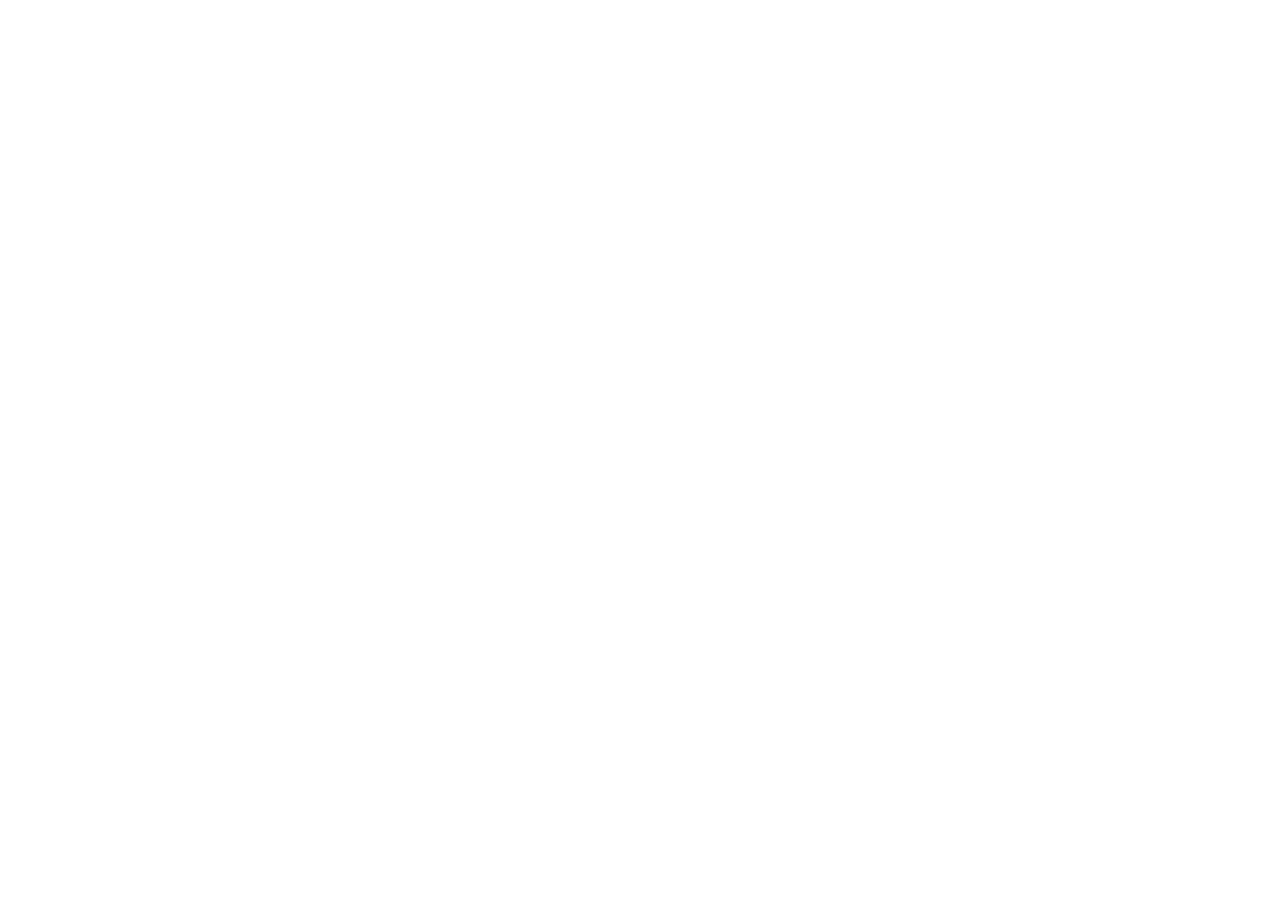
==== dragon-almanac.html @ 499f3630 "added seperate pages" ====
<!DOCTYPE html>
<html lang="en">
<head>
  <meta charset="UTF-8">
  <meta name="viewport" content="width=device-width, initial-scale=1.0">
  <title>Dragon Almanac</title>
</head>
<body>
  
</body>
</html>
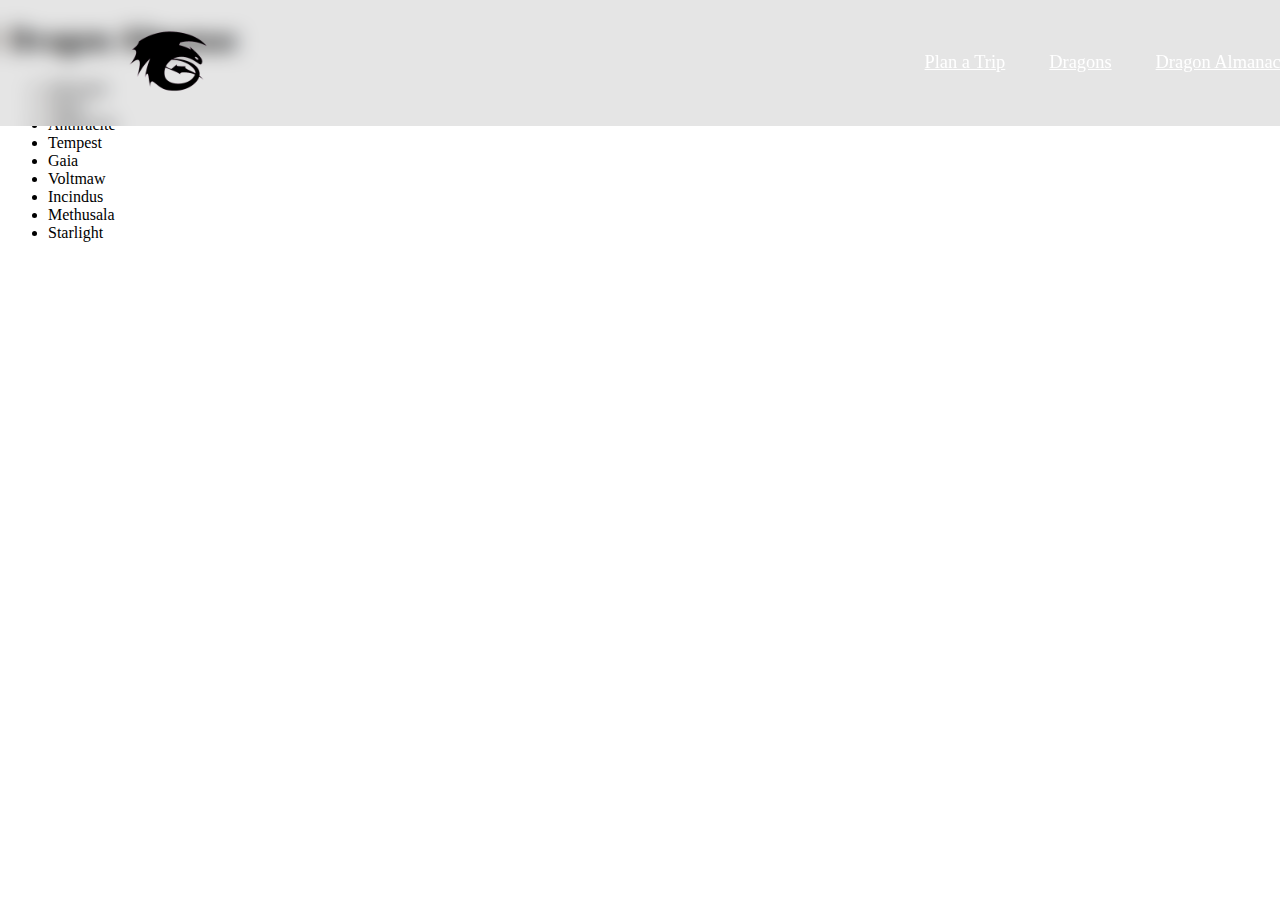
==== commit 317c1b67: "starting layout" ====
--- a/dragon-almanac.html
+++ b/dragon-almanac.html
@@ -4,8 +4,54 @@
   <meta charset="UTF-8">
   <meta name="viewport" content="width=device-width, initial-scale=1.0">
   <title>Dragon Almanac</title>
+
+  <!-- Stylesheet Links -->
+  <link rel="stylesheet" href="css/dragon-almanac/main.css">
+  <link rel="stylesheet" href="css/main/nav.css">
+
+  <!-- Media Queries -->
+  <link rel="stylesheet" href="css/media-queries/nav-media.css">
+
+  <!-- Misc -->
+    <link href='https://unpkg.com/boxicons@2.1.4/css/boxicons.min.css' rel='stylesheet'>
 </head>
 <body>
-  
+  <!-- Navbar -->
+  <header class="head-wrap">
+    <a href="#"><img class="logo" src="images/logo.jpg" alt="Dragon Logo"></a>
+
+    <input type="checkbox" id="check">
+    <label for="check" class="icons">
+      <i class='bx bx-menu' id="menu-icon"></i>
+      <i class='bx bx-x' id="close-icon"></i>
+    </label>
+
+    <nav class="navbar" >
+      <a href="#" class="nav-items">Plan a Trip</a>
+      <a href="#dragons" class="nav-items">Dragons</a>
+      <a href="#" class="nav-items">Dragon Almanac</a>   
+      <a href="#" class="nav-items">Support Us</a>
+    </nav>
+  </header>
+  <!-- Dragon Names Side nav -->
+    <main class="wrapper">
+      <div class="dragon-names-wrap">
+        <h1>Dragon Almanac</h1>
+          <ul class="drago-name">
+            <li class="dragons">Infernum</li>
+            <li class="dragons">Sprite</li>
+            <li class="dragons">Anthracite</li>
+            <li class="dragons">Tempest</li>
+            <li class="dragons">Gaia</li>
+            <li class="dragons">Voltmaw</li>
+            <li class="dragons">Incindus</li>
+            <li class="dragons">Methusala</li>
+            <li class="dragons">Starlight</li>
+          </ul>
+      </div>
+    </main>
+
+
+    <!-- Footer -->
 </body>
 </html>--- a/css/main/nav.css
+++ b/css/main/nav.css
@@ -0,0 +1,72 @@
+/* Navbar Styles */
+.head-wrap{
+  position: absolute;
+  top: 0;
+  left: 0;
+  width: 100%;
+  padding: 1.3rem 10%;
+
+  /* Sets the nav wrapper as a flex item */
+  display: flex;
+  justify-content: space-between;
+  align-items: center;
+  
+  /* Z index makes sure the content is on top of everything else */
+  z-index: 100;
+}
+
+.head-wrap::before{
+  content: '';
+  position: absolute;
+
+  top: 0;
+  left: 0;
+  width: 100%;
+  height: 100%;
+
+  background: rgba(0, 0, 0, .1);
+  backdrop-filter: blur(10px);
+  z-index: -1;
+}
+
+.head-wrap::after{
+  content: '';
+  position: absolute;
+
+  top: 0;
+  left: -100%;
+  width: 100%;
+  height: 100%;
+  background: linear-gradient(90deg, transparent, rgba(255,255,255,.4));
+  transition: .5s;
+}
+.head-wrap:hover::after{
+  left: 100%;
+}
+
+/* Targets the logo */
+.logo{
+  height: 5rem;
+  width: 5rem;
+}
+
+.navbar .nav-items{
+  font-size: 1.15rem;
+  font-weight: 400;
+  color: #fff;
+  margin-left: 2.5rem;
+}
+
+/* Mobile Nav Elements set to disappear when it is desktop version */
+.icons{
+  position: absolute;
+  right: 5%;
+  font-size: 2.7rem;
+  color: #fff;
+  cursor: pointer;
+  display: none;
+}
+
+#check{
+  display: none;
+}
--- a/css/media-queries/nav-media.css
+++ b/css/media-queries/nav-media.css
@@ -0,0 +1,65 @@
+/* First breakpoint */
+@media screen and (width: 992px){
+  .head-wrap{
+    padding: 1.3rem 5%;
+  }
+}
+
+/* Second breakpoint */
+@media screen and (width < 700px) {
+  
+
+  /* Nav */
+  .icons{
+    display: inline-flex;
+  }
+
+  /* Checks if checkbox is checked, then targets #menu-icon from .icons wrapper which then sets it to disappear and be replaced */
+  #check:checked~.icons #menu-icon {
+    display: none;
+  }
+  
+  .icons #close-icon{
+    display: none;
+  }
+  /* Checks if checkbox is checked, then targets #close-icon from .icons wrapper which appears after #close-icon disappears */
+  #check:checked~.icons #close-icon {
+    display: block;
+  }
+  
+  .navbar{
+    position: absolute;
+    top: 100%;
+    left: 0;
+    height: 0;
+    width: 100%;
+
+    background: rgba(0,0,0,.1);
+    backdrop-filter: blur(10px);
+    /* Prevents navbar from being shown when checkbox is not yet clicked */
+    overflow: hidden;
+    transition: .3s ease;
+  }
+  
+  #check:checked~.navbar {
+    height: 17.7rem;
+  }
+  .navbar .nav-items{
+    display: block;
+    text-align: center;
+
+    font-size: 1.1rem;
+    margin: 1.5rem 0;
+
+    /* Small animation that makes it so that the text eases downwards. */
+    transform: translateY(-50px);
+    opacity: 0;
+    transition: .3s ease;
+  }
+
+  #check:checked~.navbar .nav-items{
+    opacity: 1;
+   transform: translateY(0);
+   transition-delay: .15s;
+  }
+}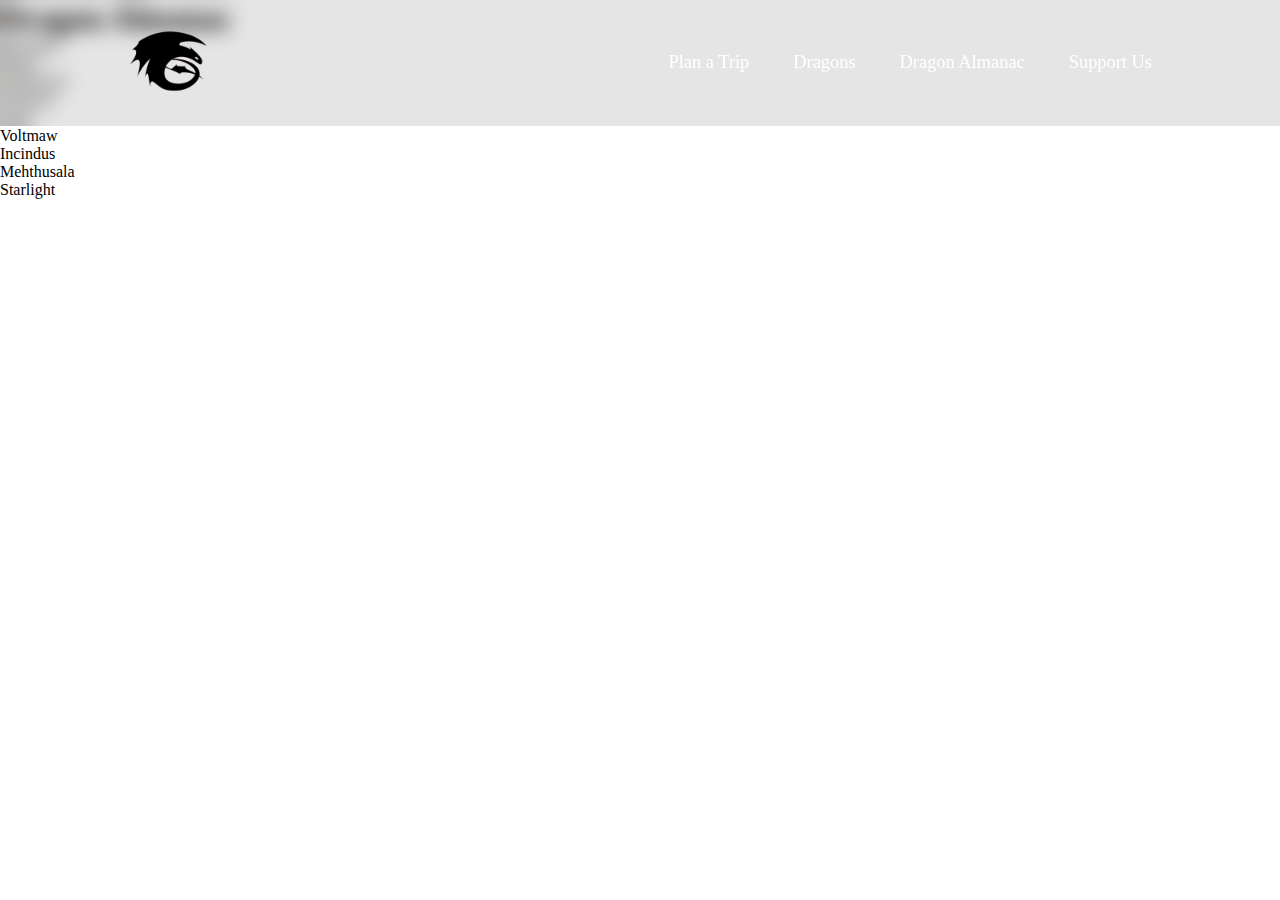
==== commit 28730ca3: "starting page layout" ====
--- a/dragon-almanac.html
+++ b/dragon-almanac.html
@@ -12,6 +12,11 @@
   <!-- Media Queries -->
   <link rel="stylesheet" href="css/media-queries/nav-media.css">
 
+  <!-- Google Fonts -->
+  <link rel="preconnect" href="https://fonts.googleapis.com">
+  <link rel="preconnect" href="https://fonts.gstatic.com" crossorigin>
+  <link href="https://fonts.googleapis.com/css2?family=Merriweather&family=Ubuntu&display=swap" rel="stylesheet">
+  
   <!-- Misc -->
     <link href='https://unpkg.com/boxicons@2.1.4/css/boxicons.min.css' rel='stylesheet'>
 </head>
@@ -33,21 +38,20 @@
       <a href="#" class="nav-items">Support Us</a>
     </nav>
   </header>
+
   <!-- Dragon Names Side nav -->
     <main class="wrapper">
       <div class="dragon-names-wrap">
         <h1>Dragon Almanac</h1>
-          <ul class="drago-name">
-            <li class="dragons">Infernum</li>
-            <li class="dragons">Sprite</li>
-            <li class="dragons">Anthracite</li>
-            <li class="dragons">Tempest</li>
-            <li class="dragons">Gaia</li>
-            <li class="dragons">Voltmaw</li>
-            <li class="dragons">Incindus</li>
-            <li class="dragons">Methusala</li>
-            <li class="dragons">Starlight</li>
-          </ul>
+      <div class="infernum">Infernum</div>
+      <div class="sprite">Sprite</div>
+      <div class="anthracite">Anthracite</div>
+      <div class="tempest">Tempest</div>
+      <div class="gaia">Gaia</div>
+      <div class="voltmaw">Voltmaw</div>
+      <div class="incindus">Incindus</div>
+      <div class="mehthusala">Mehthusala</div>
+      <div class="starlight">Starlight</div>
       </div>
     </main>
 
--- a/css/dragon-almanac/main.css
+++ b/css/dragon-almanac/main.css
@@ -0,0 +1,7 @@
+*{
+  margin: 0;
+  padding: 0;
+  box-sizing: border-box;
+  list-style-type: none;
+  text-decoration: none;
+}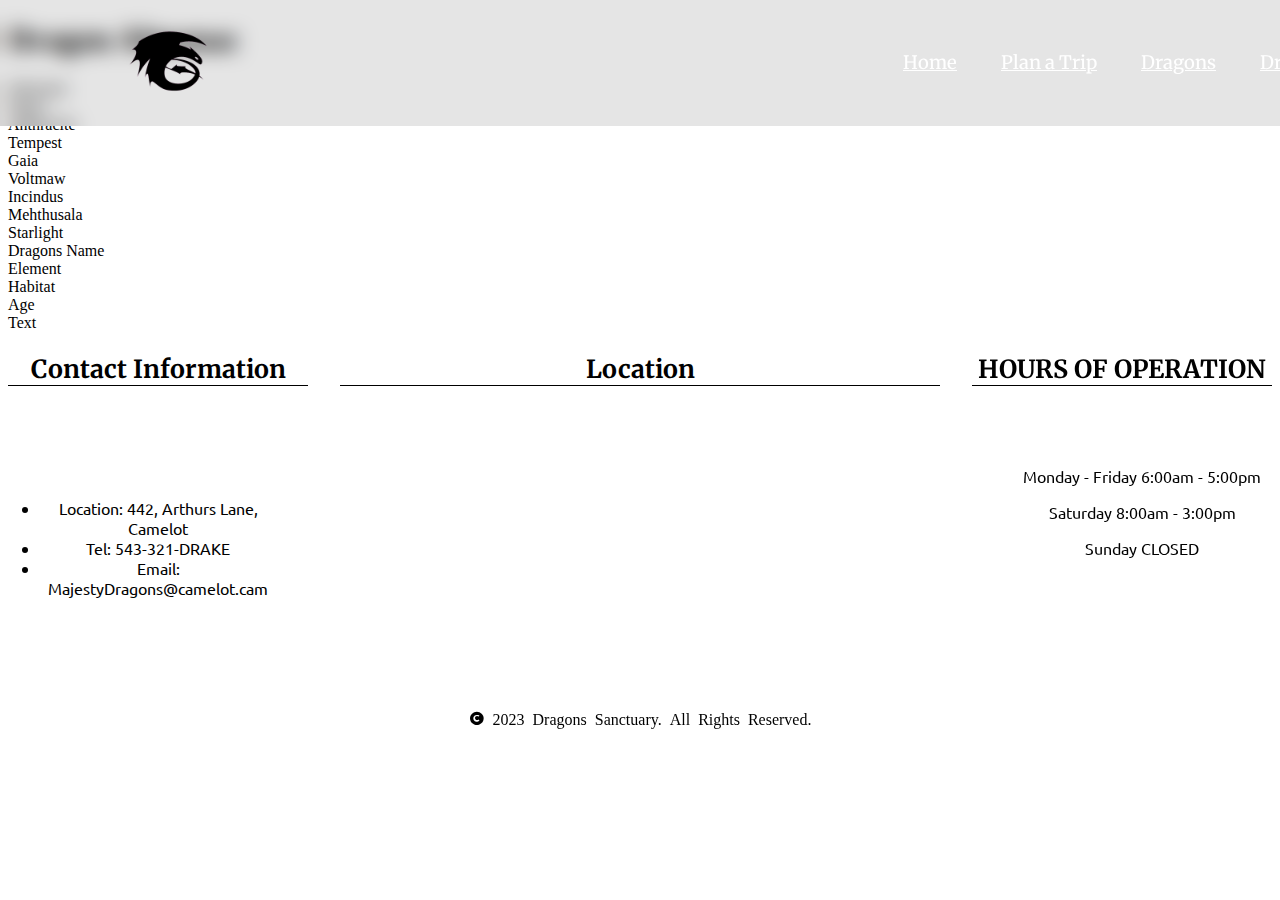
==== commit d3b529e7: "added active class" ====
--- a/dragon-almanac.html
+++ b/dragon-almanac.html
@@ -5,9 +5,15 @@
   <meta name="viewport" content="width=device-width, initial-scale=1.0">
   <title>Dragon Almanac</title>
 
+  <!-- Javascript -->
+  <script src="js/dragon-almanac-page.js" type="module" defer></script>
+  <script></script>
+
   <!-- Stylesheet Links -->
-  <link rel="stylesheet" href="css/dragon-almanac/main.css">
+  <link rel="stylesheet" href="css/main/dragon-almanac.css">
   <link rel="stylesheet" href="css/main/nav.css">
+  <link rel="stylesheet" href="css/main/footer.css">
+  <link rel="stylesheet" href="css/main/typography.css">
 
   <!-- Media Queries -->
   <link rel="stylesheet" href="css/media-queries/nav-media.css">
@@ -16,7 +22,7 @@
   <link rel="preconnect" href="https://fonts.googleapis.com">
   <link rel="preconnect" href="https://fonts.gstatic.com" crossorigin>
   <link href="https://fonts.googleapis.com/css2?family=Merriweather&family=Ubuntu&display=swap" rel="stylesheet">
-  
+
   <!-- Misc -->
     <link href='https://unpkg.com/boxicons@2.1.4/css/boxicons.min.css' rel='stylesheet'>
 </head>
@@ -32,30 +38,91 @@
     </label>
 
     <nav class="navbar" >
+      <a href="#" class="nav-items">Home</a>
       <a href="#" class="nav-items">Plan a Trip</a>
       <a href="#dragons" class="nav-items">Dragons</a>
-      <a href="#" class="nav-items">Dragon Almanac</a>   
-      <a href="#" class="nav-items">Support Us</a>
+      <a href="dragon-almanac.html" class="nav-items active">Dragon Almanac</a>   
     </nav>
   </header>
 
   <!-- Dragon Names Side nav -->
     <main class="wrapper">
       <div class="dragon-names-wrap">
-        <h1>Dragon Almanac</h1>
-      <div class="infernum">Infernum</div>
-      <div class="sprite">Sprite</div>
-      <div class="anthracite">Anthracite</div>
-      <div class="tempest">Tempest</div>
-      <div class="gaia">Gaia</div>
-      <div class="voltmaw">Voltmaw</div>
-      <div class="incindus">Incindus</div>
-      <div class="mehthusala">Mehthusala</div>
-      <div class="starlight">Starlight</div>
+        <h1 class="site-name">Dragon Almanac</h1>
+      <div class="infernum" id="Infernum">
+        <div class="dragon-push">Infernum</div>
+        <div class="text-push"></div>
+      </div>
+      <div class="sprite">
+        <div class="dragon-push" id="Sprite">Sprite</div>
+        <div class="text-push"></div>
+      </div>
+      <div class="anthracite">
+        <div class="dragon-push" id="Anthracite">Anthracite</div>
+        <div class="text-push"></div>
+      </div>
+      <div class="tempest">
+        <div class="dragon-push" id="Tempest">Tempest</div>
+        <div class="text-push"></div>
+      </div>
+      <div class="gaia">
+        <div class="dragon-push" id="Gaia">Gaia</div>
+        <div class="text-push"></div>
+      </div>
+      <div class="voltmaw">
+        <div class="dragon-push" id="Voltmaw">Voltmaw</div>
+        <div class="text-push"></div>
+      </div>
+      <div class="incindus">
+        <div class="dragon-push" id="Incindus">Incindus</div>
+        <div class="text-push"></div>
+      </div>
+      <div class="mehthusala">
+        <div class="dragon-push" id="Mehthusala">Mehthusala</div>
+        <div class="text-push"></div>
+      </div>
+      <div class="starlight">
+        <div class="dragon-push" id="Starlight">Starlight</div>
+        <div class="text-push"></div>
+      </div>
+
+      <div class="dragons">
+        <div class="dragon-name">Dragons Name</div>
+        <div class="element">Element</div>
+        <div class="habitat">Habitat</div>
+        <div class="age">Age</div>
+        <div class="text">Text</div>
+      </div>
       </div>
     </main>
 
 
     <!-- Footer -->
+    <footer>
+      <div class="contacts">
+        <h2>Contact Information</h2>
+          <ul class="contacts-list">
+            <li>Location: 442, Arthurs Lane, Camelot</li>
+            <li>Tel: 543-321-DRAKE</li>
+            <li>Email: MajestyDragons@camelot.cam</li>
+          </ul>
+      </div>
+      <div class="location">
+        <h2>Location</h2>
+        <iframe class="map" src="https://www.google.com/maps/embed?pb=!1m18!1m12!1m3!1d8935.484145392684!2d-114.08831729150138!3d51.0635085383529!2m3!1f0!2f0!3f0!3m2!1i1024!2i768!4f13.1!3m3!1m2!1s0x53716f9268a69e81%3A0xb1db5e68bd61e28!2sSouthern%20Alberta%20Institute%20of%20Technology!5e0!3m2!1sen!2sca!4v1697051883659!5m2!1sen!2sca" width="400" height="300" style="border:0;" allowfullscreen="" loading="lazy" referrerpolicy="no-referrer-when-downgrade"></iframe>
+      </div>
+      <div class="operation-hours">
+        <h2>HOURS OF OPERATION</h2>
+          <ul class="hours">
+            <p>Monday - Friday 6:00am - 5:00pm</p>
+            <p>Saturday 8:00am - 3:00pm</p>
+            <p>Sunday CLOSED</p>
+          </ul>
+      </div>
+      <div class="copyright">
+        <i class='bx bxs-copyright'> 2023 Dragons Sanctuary. All Rights Reserved.</i>
+      </div>
+  
+    </footer>
 </body>
 </html>--- a/css/main/footer.css
+++ b/css/main/footer.css
@@ -0,0 +1,42 @@
+/* Footer section styles */
+footer{
+  background: url(../../images/);
+  display: grid;
+  grid-template-columns: 2fr 4fr 2fr;
+  grid-template-rows: 80% 20%;
+  gap: 2rem;
+}
+
+.contacts h2,
+.operation-hours h2,
+.location h2{
+  text-align: center;
+  font-size:25px;
+  border-bottom: 1px solid;
+  font-family: 'Merriweather', serif;
+}
+
+.contacts-list{
+  margin-top: 5rem;
+  padding: 2rem;
+  height: 50%;
+  text-align: center;
+  font-family: 'Ubuntu', serif;
+}
+.location{
+  width: 100%;
+  text-align: center;
+}
+
+.operation-hours .hours{
+  margin-top: 5rem;
+  text-align: center;
+  font-family: 'Ubuntu', serif;
+}
+.copyright{
+
+  grid-column: 1/ span 3;
+  width: 100%;
+  text-align: center;
+  font-family: 'Ubuntu', serif;
+}--- a/css/main/typography.css
+++ b/css/main/typography.css
@@ -0,0 +1,31 @@
+.nav-items{
+  font-family: 'Merriweather', serif;
+}
+
+.hero-title{
+  font-family: 'Ubuntu', serif;
+  font-size: clamp(44px, 55px, 66px);
+  font-weight: 800;
+}
+.hero-banner{
+  font-family: 'Ubuntu', serif;
+  font-size: clamp(15px, 33px, 44px);
+  font-weight: 400;
+}
+.cta1,
+.cta2{
+  font-family: 'Ubuntu', serif;
+  font-weight: 500;
+
+  font-size: clamp(10px, 15px 30px) ;
+}
+
+.gal-title{
+  color: #fff;
+}
+
+/* Dragon Almanac */
+.prev-button:hover,
+.next-button:hover {
+  background-color: #00589f;
+}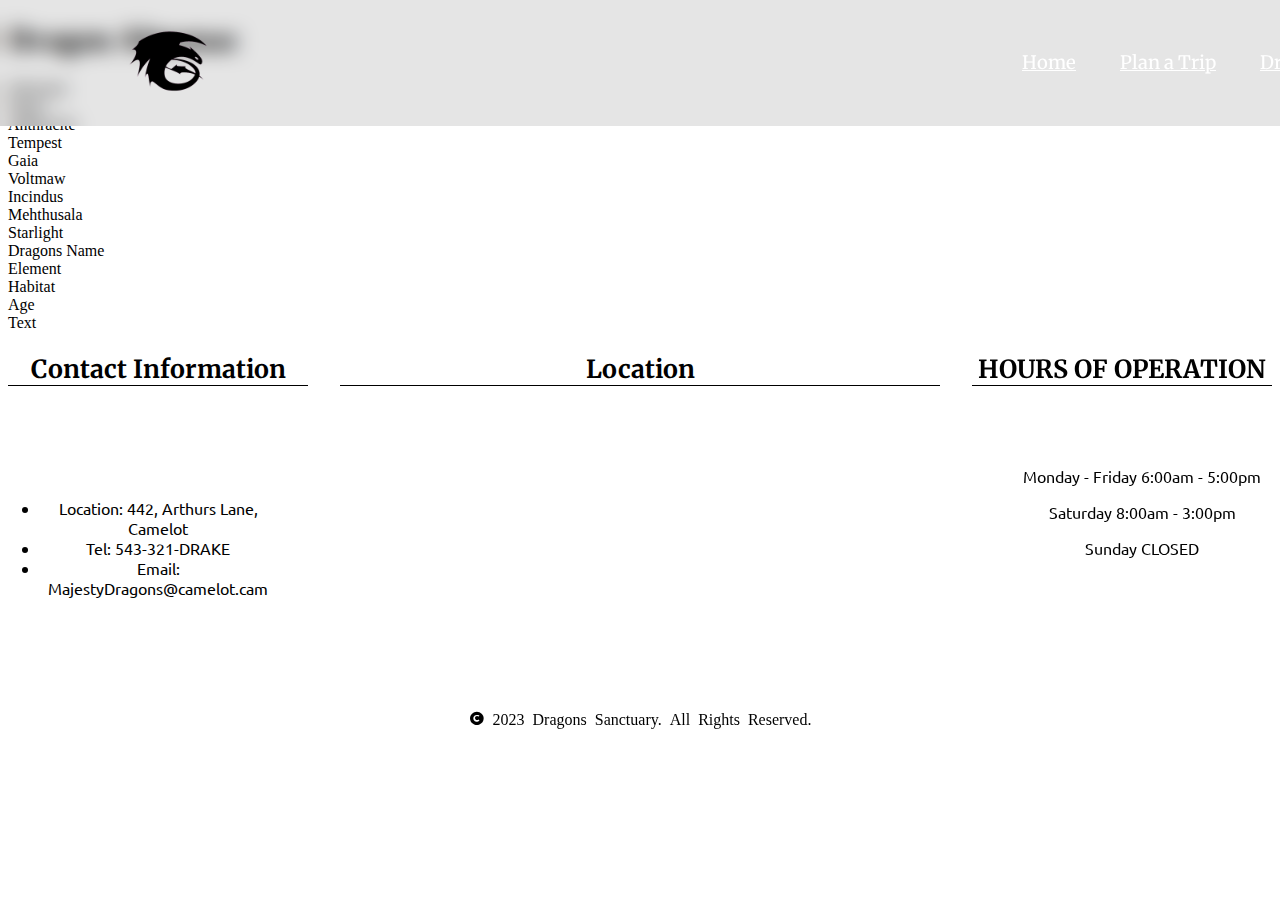
==== commit 9f7ebc01: "added links to each page" ====
--- a/dragon-almanac.html
+++ b/dragon-almanac.html
@@ -38,9 +38,8 @@
     </label>
 
     <nav class="navbar" >
-      <a href="#" class="nav-items">Home</a>
-      <a href="#" class="nav-items">Plan a Trip</a>
-      <a href="#dragons" class="nav-items">Dragons</a>
+      <a href="index.html" class="nav-items">Home</a>
+      <a href="trip-planner.html" class="nav-items">Plan a Trip</a>
       <a href="dragon-almanac.html" class="nav-items active">Dragon Almanac</a>   
     </nav>
   </header>
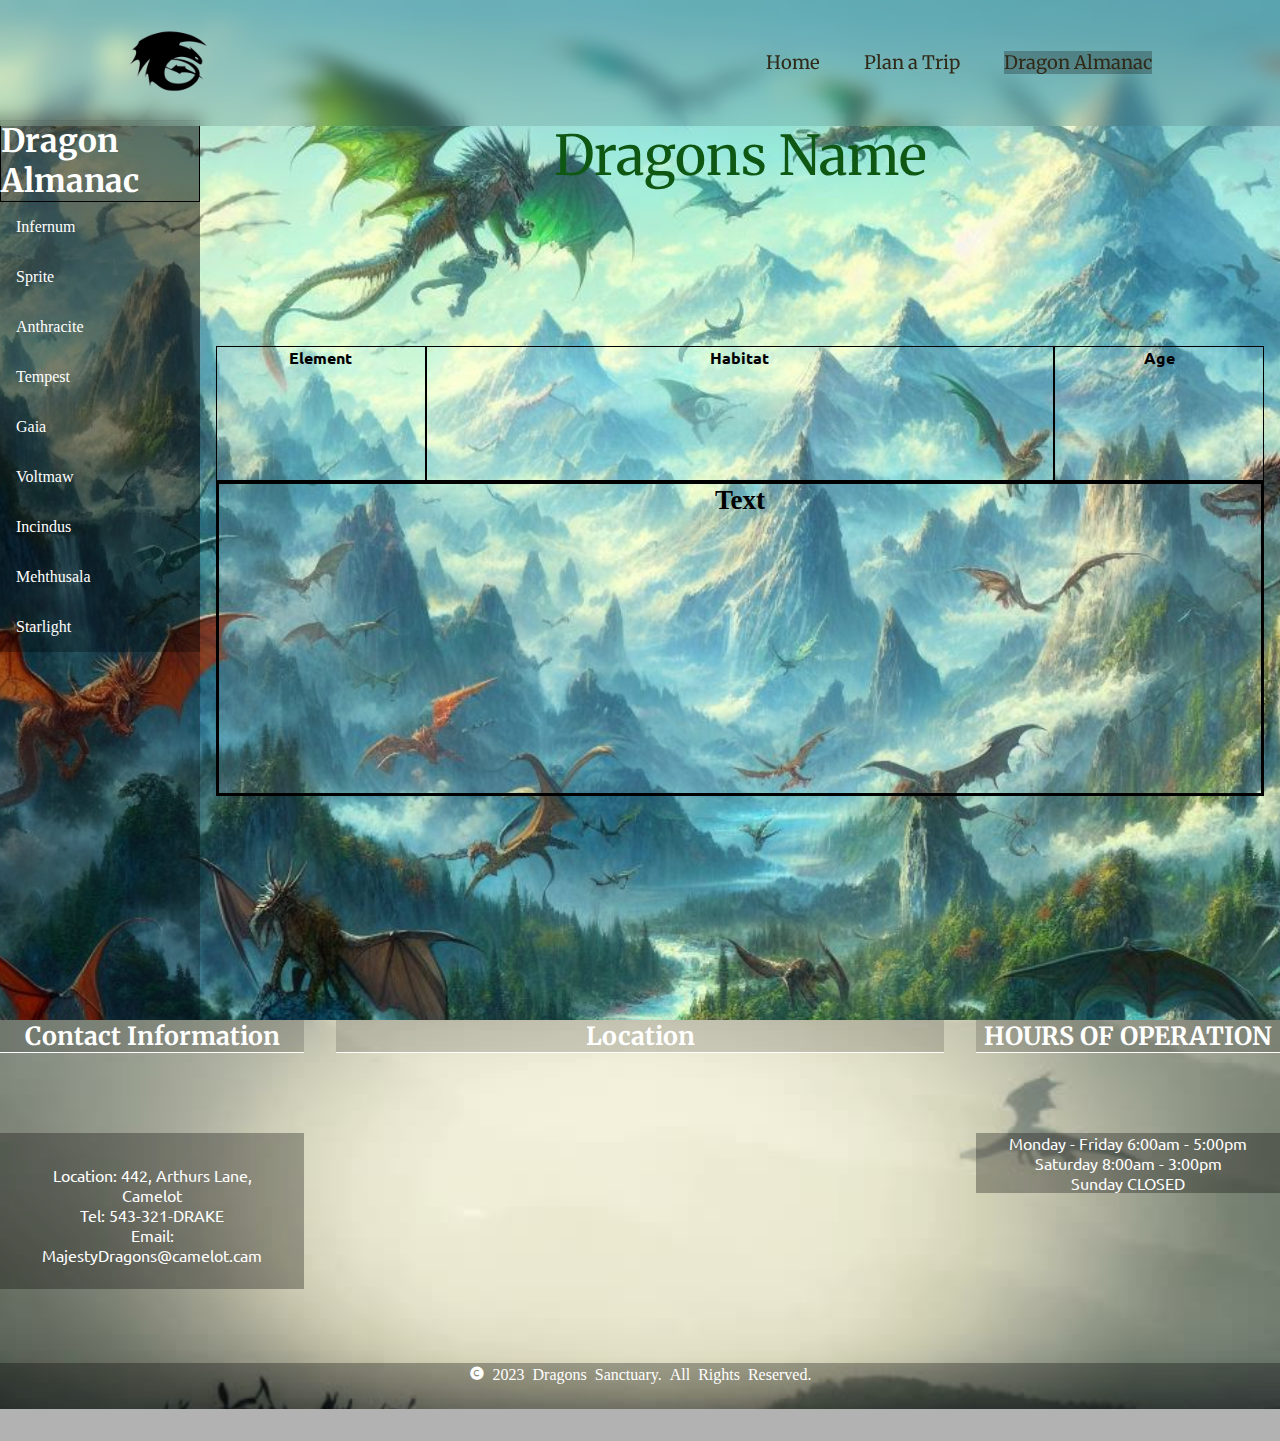
==== commit af62f7d7: "finalizing everything" ====
--- a/dragon-almanac.html
+++ b/dragon-almanac.html
@@ -17,6 +17,7 @@
 
   <!-- Media Queries -->
   <link rel="stylesheet" href="css/media-queries/nav-media.css">
+  <link rel="stylesheet" href="css/media-queries/dragon-almanac-media.css">
 
   <!-- Google Fonts -->
   <link rel="preconnect" href="https://fonts.googleapis.com">
@@ -44,54 +45,44 @@
     </nav>
   </header>
 
-  <!-- Dragon Names Side nav -->
-    <main class="wrapper">
-      <div class="dragon-names-wrap">
-        <h1 class="site-name">Dragon Almanac</h1>
-      <div class="infernum" id="Infernum">
-        <div class="dragon-push">Infernum</div>
-        <div class="text-push"></div>
-      </div>
-      <div class="sprite">
-        <div class="dragon-push" id="Sprite">Sprite</div>
-        <div class="text-push"></div>
-      </div>
-      <div class="anthracite">
-        <div class="dragon-push" id="Anthracite">Anthracite</div>
-        <div class="text-push"></div>
-      </div>
-      <div class="tempest">
-        <div class="dragon-push" id="Tempest">Tempest</div>
-        <div class="text-push"></div>
-      </div>
-      <div class="gaia">
-        <div class="dragon-push" id="Gaia">Gaia</div>
-        <div class="text-push"></div>
-      </div>
-      <div class="voltmaw">
-        <div class="dragon-push" id="Voltmaw">Voltmaw</div>
-        <div class="text-push"></div>
-      </div>
-      <div class="incindus">
-        <div class="dragon-push" id="Incindus">Incindus</div>
-        <div class="text-push"></div>
-      </div>
-      <div class="mehthusala">
-        <div class="dragon-push" id="Mehthusala">Mehthusala</div>
-        <div class="text-push"></div>
-      </div>
-      <div class="starlight">
-        <div class="dragon-push" id="Starlight">Starlight</div>
-        <div class="text-push"></div>
-      </div>
-
+  <main class="wrapper">
+        <!-- Dragon Names Side nav -->
+        <div class="sidebar">
+          <h1 class="site-name">Dragon Almanac</h1>
+          <div class="infernum" id="Infernum">
+            <div class="dragon-push">Infernum</div>
+          </div>
+          <div class="sprite">
+            <div class="dragon-push" id="Sprite">Sprite</div>
+          </div>
+          <div class="anthracite">
+            <div class="dragon-push" id="Anthracite">Anthracite</div>
+          </div>
+          <div class="tempest">
+            <div class="dragon-push" id="Tempest">Tempest</div>
+          </div>
+          <div class="gaia">
+            <div class="dragon-push" id="Gaia">Gaia</div>
+          </div>
+          <div class="voltmaw">
+            <div class="dragon-push" id="Voltmaw">Voltmaw</div>
+          </div>
+          <div class="incindus">
+            <div class="dragon-push" id="Incindus">Incindus</div>
+          </div>
+          <div class="mehthusala">
+            <div class="dragon-push" id="Mehthusala">Mehthusala</div>
+          </div>
+          <div class="starlight">
+            <div class="dragon-push" id="Starlight">Starlight</div>
+          </div>
+        </div>
       <div class="dragons">
         <div class="dragon-name">Dragons Name</div>
         <div class="element">Element</div>
         <div class="habitat">Habitat</div>
         <div class="age">Age</div>
         <div class="text">Text</div>
-      </div>
       </div>
     </main>
 
--- a/css/main/dragon-almanac.css
+++ b/css/main/dragon-almanac.css
@@ -0,0 +1,96 @@
+*{
+  margin: 0;
+  padding: 0;
+  box-sizing: border-box;
+  list-style-type: none;
+  text-decoration: none;
+}
+body{
+  background: url(../../images/almanac-backdrop.jpg) no-repeat;
+  background-size: cover;
+  background-position: center;
+}
+/* Prevents content from going behind navbar */
+.wrapper{
+  margin-top: 7.5rem;
+}
+
+
+.site-name{
+  font-family: 'Merriweather', serif;
+  border: 1px solid black;
+
+  color: white;
+  background: rgba(0, 0, 0, 0.3);
+}
+
+.dragon-push{
+  cursor: pointer;
+
+  color: white;
+  background: rgba(0, 0, 0, 0.3);
+}
+
+.dragons{
+  display: grid;
+  grid-template-columns: 1fr 3fr 1fr;
+  grid-template-rows: 25vh 15vh 35vh;
+
+  margin-left: 200px;
+  padding: 1px 16px;
+  height: 100vh;
+}
+
+.dragon-name{
+  font-family: 'Merriweather', serif;
+  grid-column: 1/ span 3;
+  text-align: center;
+
+  font-size: 55px;
+  color: #0E5814;
+}
+
+.element,
+.habitat,
+.age{
+  font-family: 'Ubuntu', serif;
+  font-weight: 800;
+  text-align: center;
+  color: black;
+  border:1px solid black;
+  background: rgba(255,255,255,0.1);
+}
+
+.text{
+  grid-column: 1/ span 3;
+  text-align: center;
+  box-sizing: border-box;
+  border: 3px solid black;
+  font-size: 27px;
+  line-height: 2rem;
+  font-weight: 900;
+  background: rgba(255,255,255,0.1);
+}
+
+/* Sidenav */
+.sidebar {
+  margin-top:0;
+  padding: 0;
+  width: 200px;
+  background-color: rgba(0, 0, 0, 0.3);
+  position :absolute;
+  height: 100%;
+  overflow: auto;
+}
+
+.sidebar .dragon-push{
+  display: block;
+  color: white;
+  padding: 16px;
+  text-decoration: none;
+}
+
+.sidebar .dragon-push:hover {
+  background-color: #555;
+  color: white;
+}--- a/css/main/nav.css
+++ b/css/main/nav.css
@@ -1,3 +1,11 @@
+:root{
+  --text-color: #fde4c3;
+  --card-color: #302a18;
+  --card-faded: #302a1875;
+  --second-card: #1c1c1c;
+  --second-text: #f6f6f6;
+}
+
 /* Navbar Styles */
 .head-wrap{
   position: absolute;
@@ -29,6 +37,10 @@
   z-index: -1;
 }
 
+.active{
+  background-color: rgba(0, 0, 0, .25);
+  box-sizing: border-box;
+}
 .head-wrap::after{
   content: '';
   position: absolute;
@@ -53,8 +65,12 @@
 .navbar .nav-items{
   font-size: 1.15rem;
   font-weight: 400;
-  color: #fff;
+  color: var(--card-color);
   margin-left: 2.5rem;
+}
+
+.navbar > .nav-items:hover{
+  color: var(--second-card);
 }
 
 /* Mobile Nav Elements set to disappear when it is desktop version */
--- a/css/main/footer.css
+++ b/css/main/footer.css
@@ -1,6 +1,9 @@
 /* Footer section styles */
 footer{
-  background: url(../../images/);
+  background: url(../../images/gallery-backdrop.jpg) no-repeat;
+  background-size: cover;
+  background-position: center;
+
   display: grid;
   grid-template-columns: 2fr 4fr 2fr;
   grid-template-rows: 80% 20%;
@@ -10,19 +13,30 @@
 .contacts h2,
 .operation-hours h2,
 .location h2{
+  font-family: 'Merriweather', serif;
+  border-bottom: 1px solid;
+
+  color: white;
   text-align: center;
+
   font-size:25px;
-  border-bottom: 1px solid;
-  font-family: 'Merriweather', serif;
+  background: rgba(0,0,0,.15);
 }
 
+.contacts-list,
+.hours,
+.copyright{
+  font-family: 'Ubuntu', serif;
+  color: white;
+  text-align: center;
+  background: rgba(0,0,0,.3);
+}
 .contacts-list{
   margin-top: 5rem;
   padding: 2rem;
   height: 50%;
-  text-align: center;
-  font-family: 'Ubuntu', serif;
 }
+
 .location{
   width: 100%;
   text-align: center;
@@ -30,11 +44,8 @@
 
 .operation-hours .hours{
   margin-top: 5rem;
-  text-align: center;
-  font-family: 'Ubuntu', serif;
 }
 .copyright{
-
   grid-column: 1/ span 3;
   width: 100%;
   text-align: center;
--- a/css/main/typography.css
+++ b/css/main/typography.css
@@ -1,3 +1,15 @@
+:root{
+  --dr-bg-grad1: linear-gradient(90deg,#8a060a,#e9aa38, #d23f09);
+  --dr-bg-grad2: linear-gradient(90deg, #044169,#bae3cb,#139083);
+  --dr-bg-grad3: linear-gradient(90deg, #3493a6, #043843, #b4dbcb);
+  --dr-bg-grad4: linear-gradient(90deg, #bfc4ae, #3a9d99, #279497) ;
+  --dr-bg-grad5: linear-gradient(90deg, #216744,  #eb9580, #bff5eb);
+  --dr-bg-grad6: linear-gradient(90deg, #ecfdff, #517583, #78b5c2);
+  --dr-bg-grad7: linear-gradient(90deg, #a3d2d7, #8fdada, #986b5a);
+  --dr-bg-grad8: linear-gradient(90deg, #11475c, #122e43, #4cb7b8 );
+  --dr-bg-grad9: linear-gradient(90deg, #de75cf, #159bbf, #a3948d);
+}
+
 .nav-items{
   font-family: 'Merriweather', serif;
 }
@@ -28,4 +40,12 @@
 .prev-button:hover,
 .next-button:hover {
   background-color: #00589f;
+}
+
+.small-desc{
+  margin-bottom: 22px;
+
+  font-family: 'Ubuntu', serif;
+  font-size: 25px;
+  font-weight: 500;
 }--- a/css/media-queries/dragon-almanac-media.css
+++ b/css/media-queries/dragon-almanac-media.css
@@ -0,0 +1,28 @@
+@media screen and (max-width: 700px) {
+  .sidebar {
+    width: 100%;
+    height: auto;
+    position: relative;
+  }
+
+  .sidebar a {
+    float: left;
+  }
+
+  div.content {
+    margin-left: 0;
+  }
+
+  .dragons{
+    margin-left: 0;
+    grid-template-rows: 25vh 15vh 60vh;
+    grid-template-columns: 1fr 4fr 1fr;
+  }
+}
+
+@media screen and (max-width: 400px) {
+  .sidebar a {
+    text-align: center;
+    float: none;
+  }
+}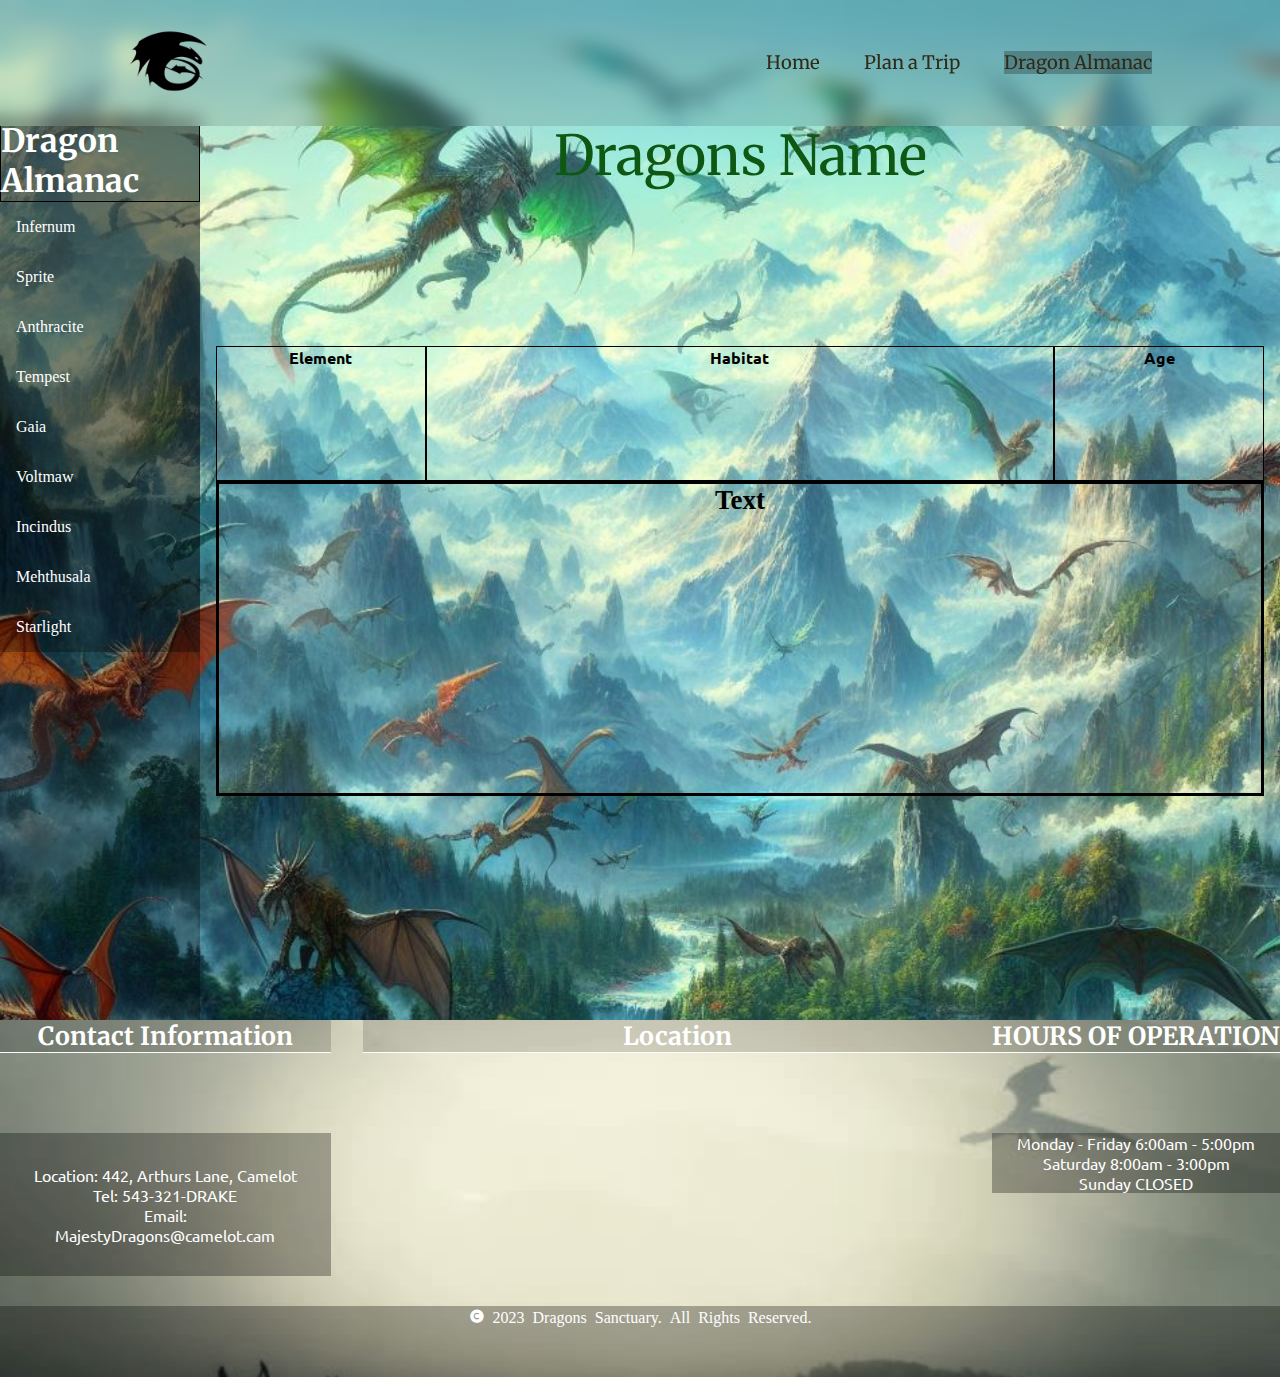
==== commit 1777e42a: "final commit, finished project" ====
--- a/dragon-almanac.html
+++ b/dragon-almanac.html
@@ -18,6 +18,7 @@
   <!-- Media Queries -->
   <link rel="stylesheet" href="css/media-queries/nav-media.css">
   <link rel="stylesheet" href="css/media-queries/dragon-almanac-media.css">
+  <link rel="stylesheet" href="css/media-queries/footer.media.css">
 
   <!-- Google Fonts -->
   <link rel="preconnect" href="https://fonts.googleapis.com">
--- a/css/main/footer.css
+++ b/css/main/footer.css
@@ -5,9 +5,8 @@
   background-position: center;
 
   display: grid;
-  grid-template-columns: 2fr 4fr 2fr;
+  grid-template-columns: 2fr 4fr;
   grid-template-rows: 80% 20%;
-  gap: 2rem;
 }
 
 .contacts h2,
@@ -39,7 +38,7 @@
 
 .location{
   width: 100%;
-  text-align: center;
+  padding-left: 2rem;
 }
 
 .operation-hours .hours{
--- a/css/media-queries/dragon-almanac-media.css
+++ b/css/media-queries/dragon-almanac-media.css
@@ -18,6 +18,10 @@
     grid-template-rows: 25vh 15vh 60vh;
     grid-template-columns: 1fr 4fr 1fr;
   }
+
+  .text{
+    font-size: 20px;
+  }
 }
 
 @media screen and (max-width: 400px) {
--- a/css/media-queries/footer.media.css
+++ b/css/media-queries/footer.media.css
@@ -0,0 +1,22 @@
+@media (width < 900px){
+  footer{
+    grid-template-columns: 40% 60%;
+    grid-template-rows: 40% 40% 20% ;
+  }
+
+  .operation-hours{
+    grid-row: 2;
+  }
+  
+  .location{
+    grid-column: 2;
+    grid-row: 1 / 3;
+  }
+  .map{
+    height: 100%;
+    width: 100%;
+  }
+  .copyright{
+    grid-column: 1/ span 2;
+  }
+}